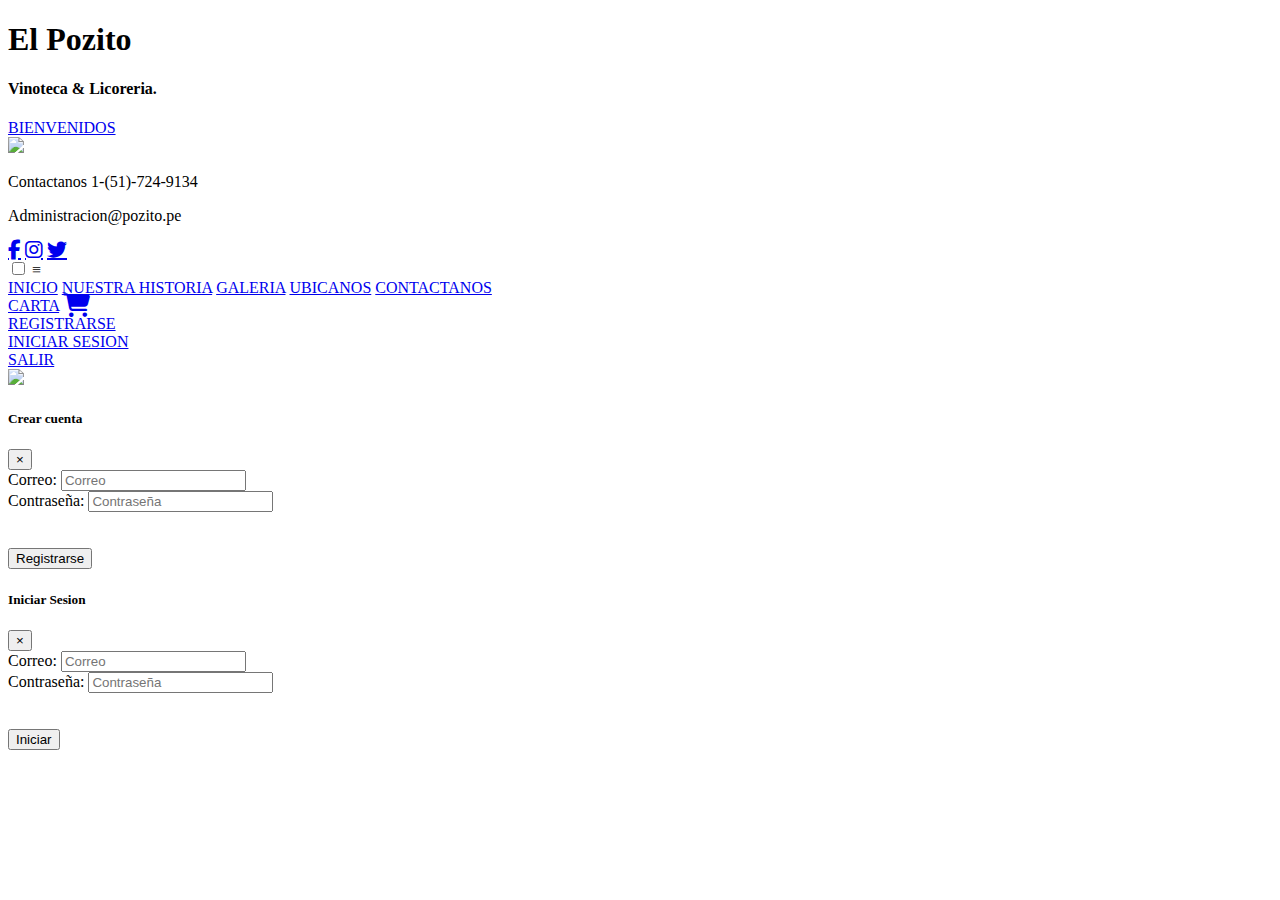
==== index.html @ 19080304 "Add files via upload" ====
<!DOCTYPE html>
<html>

<head>
    <title>El Pozito</title>

    <meta name="viewport" content="width=device-width, initial-scale=1, shrink-to-fit=no">

    <link href="https://cdn.jsdelivr.net/npm/bootstrap@5.3.2/dist/css/bootstrap.min.css" rel="stylesheet"
        integrity="sha384-T3c6CoIi6uLrA9TneNEoa7RxnatzjcDSCmG1MXxSR1GAsXEV/Dwwykc2MPK8M2HN" crossorigin="anonymous">
    <link rel="stylesheet" type="text/css" href="/Proyecto Web/Proyecto Web/Estilos/styles.css">
    <link rel="stylesheet" type="text/css" href="/Proyecto Web/Proyecto Web/Estilos/fonts.css">
    <link rel="stylesheet" type="text/css" href="/Proyecto Web/Proyecto Web/Estilos/images.css">
    <link href="https://fonts.cdnfonts.com/css/noticia-text?styles=19750,19747" rel="stylesheet">
    <link href="https://fonts.cdnfonts.com/css/great-vibes" rel="stylesheet">
    <link rel="stylesheet" href="https://cdnjs.cloudflare.com/ajax/libs/font-awesome/6.4.2/css/all.min.css" />

</head>

<body>
    <section id="banner">
        <div class="contenido-banner" >
            <h1>El Pozito</h1>
            <h4>Vinoteca & Licoreria.</h4>
            
            <a id="btn" href="/Proyecto Web/Proyecto Web/html/historia.html" class="boton-reservaciones">BIENVENIDOS</a>
            <div class="barra-abajo"></div>
            <div class="barra-abajo-cont">
                <img src="/Proyecto Web/Proyecto Web/Images/horario.PNG" class="img-fluid mx-auto" />
            </div>
        </div>
    </section>

    <div class="barra">
        <p>Contactanos 1-(51)-724-9134
            &nbsp; &nbsp; &nbsp; &nbsp; </p>
        <p id="admin">Administracion@pozito.pe</p>
        <div class="icons">
            <a href="https://www.facebook.com/licoreriaelpozito/?locale=es_LA"
                class="fa-brands fa-facebook-f fa-lg"></a>
            <a href="https://www.instagram.com/licoreriaelpozito/?hl=es" class="fa-brands fa-instagram fa-lg"></a>
            <a href="https://twitter.com/elpozito1?lang=es" class="fa-brands fa-twitter fa-lg"></a>
        </div>
    </div>
    <header id="header" class="sub-barra">
        <input type="checkbox" id="check">
        <label for="check" class="mostrar-menu">
            &#8801
        </label>
        <nav class="menu">
            <a id="inicio" href="/Proyecto Web/Proyecto Web/html/index.html">INICIO</a>
            <a href="/Proyecto Web/Proyecto Web/html/historia.html">NUESTRA HISTORIA</a>
            <a href="/Proyecto Web/Proyecto Web/html/galeria.html">GALERIA</a>
            <a href="/Proyecto Web/Proyecto Web/html/ubicacion.html">UBICANOS</a>
            <a href="/Proyecto Web/Proyecto Web/html/Contactanos.html">CONTACTANOS</a>
            <div class="items" id="itemsjs">
                <a href="/Proyecto Web/Proyecto Web/html/carta.html">CARTA</a>
                <a href="/Proyecto Web/Proyecto Web/html/carrito.html">
                    <i class="fa-solid fa-cart-shopping fa-xl"></i>
                </a>
            </div>
        </nav>
        


        <!-- REGISTER TIENE SU METODO DE .CSS-->
        <nav class="menureg">
            <a class="nav-item">
                <a class="nav-link" href="#" data-toggle="modal" data-target="#signupModal">REGISTRARSE</a>
            </a>
        </nav>

        <!-- LOGIN TIENE SU METODO DE .CSS-->
        <nav class="menulog">
            <a class="nav-item mr-2">
                <a class="nav-link" href="#" data-toggle="modal" data-target="#signinModal">INICIAR SESION</a>
            </a>
        </nav>

        <!-- LOGOUT TIENE SU METODO DE .CSS-->
        <nav class="menuout">
            <a class="nav-item mr-2">
                <a class="nav-link" href="#" id="logout">SALIR</a>
            </a>
        </nav>

        <!------------------------------------------------------------------------------>
        <a id="log" href="/Proyecto Web/Proyecto Web/html/index.html" style="margin-right: 250px;">
            <img id="logo" src="/Proyecto Web/Proyecto Web/Images/logo-pozito.png" class="imagen-logo">
        </a>
    </header>


    <!-- VENTANA MODAL DE REGISTRO -->
    <!-- Modal -->
    <div class="modal fade" id="signupModal" tabindex="-1" aria-labelledby="exampleModalLabel" aria-hidden="true">
        <div class="modal-dialog">
            <div class="modal-content">
                <div class="modal-header">
                    <h5 class="modal-title" id="exampleModalLabel">Crear cuenta</h5>
                    <button type="button" class="close" data-dismiss="modal" aria-label="Close">
                        <span aria-hidden="true">&times;</span>
                    </button>
                </div>
                <form class="modal-body" id="signup-form" style="left: -50px;">
                    <div class="ajustetxtb">
                        <div class="form-group">
                            <a>Correo: </a>
                            <input type="text" id="signup-email" class="form-control" placeholder="Correo" required>
                        </div>
                        <div class="form-group">
                            <a>Contraseña: </a>
                            <input type="password" id="signup-password" class="form-control" placeholder="Contraseña"
                                required>
                        </div>
                        <br></br>
                        <button type="submit" class="btn btn-primary">Registrarse</button>
                    </div>
                </form>
            </div>
        </div>
    </div>

    <!-- VENTANA MODAL DE LOGUEO -->
    <!-- Modal -->
    <div class="modal fade" id="signinModal" tabindex="-1" aria-labelledby="exampleModalLabel" aria-hidden="true">
        <div class="modal-dialog">
            <div class="modal-content">
                <div class="modal-header">
                    <h5 class="modal-title" id="exampleModalLabel">Iniciar Sesion</h5>
                    <button type="button" class="close" data-dismiss="modal" aria-label="Close">
                        <span aria-hidden="true">&times;</span>
                    </button>
                </div>
                <form class="modal-body" id="login-form" style="left: -50px;">
                    <div class="form-group">
                        <a>Correo: </a>
                        <input type="text" id="login-email" class="form-control" placeholder="Correo" required>
                    </div>
                    <div class="form-group">
                        <a>Contraseña: </a>
                        <input type="password" id="login-password" class="form-control" placeholder="Contraseña"
                            required>
                    </div>
                    <br></br>
                    <button type="submit" class="btn btn-primary">Iniciar</button>
                </form>
            </div>
        </div>
    </div>

    <!-- SCRIPTS BOOSTRAP -->
    <script src="https://cdn.jsdelivr.net/npm/popper.js@1.16.1/dist/umd/popper.min.js"
        integrity="sha384-9/reFTGAW83EW2RDu2S0VKaIzap3H66lZH81PoYlFhbGU+6BZp6G7niu735Sk7lN"
        crossorigin="anonymous"></script>
    <script src="https://code.jquery.com/jquery-3.5.1.slim.min.js"
        integrity="sha384-DfXdz2htPH0lsSSs5nCTpuj/zy4C+OGpamoFVy38MVBnE+IbbVYUew+OrCXaRkfj"
        crossorigin="anonymous"></script>

    <script src="https://cdn.jsdelivr.net/npm/bootstrap@4.5.3/dist/js/bootstrap.min.js"
        integrity="sha384-w1Q4orYjBQndcko6MimVbzY0tgp4pWB4lZ7lr30WKz0vr/aWKhXdBNmNb5D92v7s"
        crossorigin="anonymous"></script>

    <!-- SCRIPTS FIREBASE -->
    <script src="https://www.gstatic.com/firebasejs/7.14.4/firebase-app.js"></script>

    <script src="https://www.gstatic.com/firebasejs/7.14.4/firebase-auth.js"></script>

    <script src="https://www.gstatic.com/firebasejs/7.14.4/firebase-firestore.js"></script>

    <script>
        var firebaseConfig = {
            apiKey: "AIzaSyCmGdcfFrOv94m2UA79Mw1bc9U_n88MiCA",
            authDomain: "database-894c5.firebaseapp.com",
            projectId: "database-894c5",
            storageBucket: "database-894c5.appspot.com",
            messagingSenderId: "610518369614",
            appId: "1:610518369614:web:854b3eef443694e65aca1f"
        };

        // Initialize Firebase
        firebase.initializeApp(firebaseConfig);
        const auth = firebase.auth();
        const fs = firebase.firestore();
    </script>
    <!-- CODE CUSTOM -->
    <script src="/Proyecto Web/Proyecto Web/JS/main.js"></script>

</body>

</html>
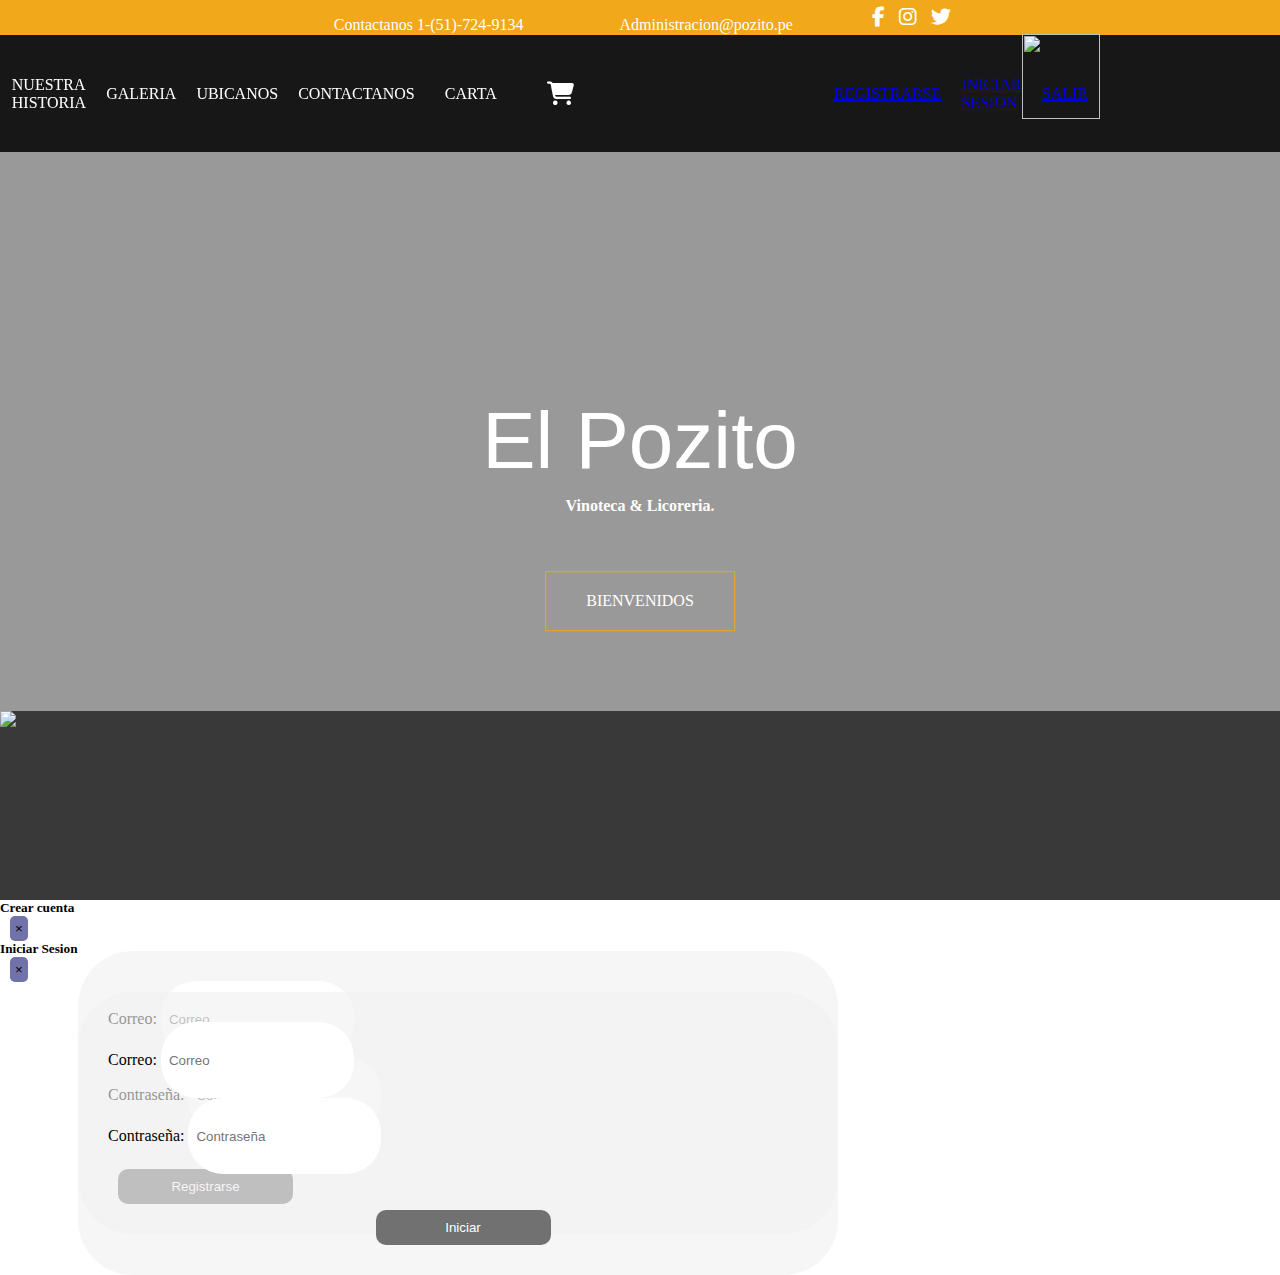
==== commit 5579c9f1: "Update index.html" ====
--- a/index.html
+++ b/index.html
@@ -8,9 +8,9 @@
 
     <link href="https://cdn.jsdelivr.net/npm/bootstrap@5.3.2/dist/css/bootstrap.min.css" rel="stylesheet"
         integrity="sha384-T3c6CoIi6uLrA9TneNEoa7RxnatzjcDSCmG1MXxSR1GAsXEV/Dwwykc2MPK8M2HN" crossorigin="anonymous">
-    <link rel="stylesheet" type="text/css" href="/Proyecto Web/Proyecto Web/Estilos/styles.css">
-    <link rel="stylesheet" type="text/css" href="/Proyecto Web/Proyecto Web/Estilos/fonts.css">
-    <link rel="stylesheet" type="text/css" href="/Proyecto Web/Proyecto Web/Estilos/images.css">
+    <link rel="stylesheet" type="text/css" href="/css/styles.css">
+    <link rel="stylesheet" type="text/css" href="/css/fonts.css">
+    <link rel="stylesheet" type="text/css" href="/css/images.css">
     <link href="https://fonts.cdnfonts.com/css/noticia-text?styles=19750,19747" rel="stylesheet">
     <link href="https://fonts.cdnfonts.com/css/great-vibes" rel="stylesheet">
     <link rel="stylesheet" href="https://cdnjs.cloudflare.com/ajax/libs/font-awesome/6.4.2/css/all.min.css" />
@@ -188,4 +188,4 @@
 
 </body>
 
-</html>+</html>
--- a/css/styles.css
+++ b/css/styles.css
@@ -0,0 +1,1122 @@
+/*HEADER*/
+
+* {
+    margin: 0;
+    padding: 0;
+}
+
+.modal-body form {
+    margin: 20px auto;
+    /* Ajustar márgenes para centrar y dar espacio */
+    max-width: 300px;
+    /* Ancho máximo del formulario */
+    padding: 20px;
+    /* Espaciado interno del formulario */
+    text-align: center;
+    /* Centrar el contenido */
+}
+
+.barra {
+    position: fixed;
+    top: 0px;
+    width: 99.98%;
+    height: 35px;
+    background-color: #F1A81A;
+    color: white;
+    display: flex;
+    align-items: center;
+    justify-content: center;
+}
+
+.barra p {
+    position: relative;
+    margin-top: 15px;
+    margin-right: 5%;
+}
+
+.barra a {
+    cursor: pointer;
+}
+
+.sub-barra-car {
+    color: rgb(250, 250, 250);
+    position: fixed;
+    top: 35px;
+    left: 92%;
+    width: 99.98%;
+    height: 57px;
+    display: flex;
+    background-color: rgb(0, 0, 0);
+    opacity: 0.85;
+    gap: 30px;
+    /* Personaliza el espacio entre los elementos */
+    align-items: center;
+    list-style-type: none;
+}
+
+.icons {
+    position: relative;
+    align-items: center;
+    left: 15px;
+}
+
+.icons i {
+    margin-inline: 20px;
+}
+
+.icons a {
+    color: white;
+    text-decoration: none;
+    margin-right: 10px;
+}
+
+.sub-barra {
+    position: fixed;
+    top: 35px;
+    width: 99.98%;
+    height: 57px;
+}
+
+header {
+    height: 10px;
+    background: rgba(0, 0, 0, 0.850);
+    padding: 30px;
+    color: #fff;
+    display: flex;
+    align-items: center;
+    justify-content: center;
+}
+.menu{
+    margin-right: 200px;
+    display: flex;
+    align-items: center;
+}
+.menu i {
+    cursor: pointer;
+    margin-left: 10px;
+}
+
+.menu a,
+menu i {
+    color: #fff;
+    text-transform: uppercase;
+    text-decoration: none;
+    padding: 0 10px;
+    transition: 8.45;
+}
+
+
+.items {
+    padding: 10px;
+    display: flex;
+    align-items: center;
+}
+.items a{
+    margin-right: 20px;
+}
+
+
+#itemsjs {
+    display: flex;
+    /* Utiliza flexbox para alinear los elementos en línea */
+    align-items: center;
+    /* Centra verticalmente los elementos */
+}
+
+#itemsjs a:hover{
+    color: #F1A81A;
+}
+
+#itemsjs i:hover{
+    color: #F1A81A;
+}
+
+#itemsjs a {
+    text-decoration: none;
+    color: rgb(255, 255, 255);
+}
+
+#itemsjs i {
+    color: white;
+}
+
+.items:hover {
+    color: rgb(255, 255, 255);
+    /* Cambia el color al pasar el cursor (puedes usar el color que prefieras) */
+}
+
+#signup-form {
+    margin-top: 10px; 
+}
+
+#login-form{
+    margin-top: 10px;
+}
+.menureg {
+    justify-content: space-between;
+    /* Añade espacio entre los elementos */
+    align-items: center;
+}
+
+.menureg:hover {
+
+    color: #F1A81A;
+}
+
+.menulog {
+    justify-content: space-between;
+    /* Añade espacio entre los elementos */
+    align-items: center;
+}
+
+.menulog:hover {
+
+    color: #F1A81A;
+}
+
+.menuout {
+    justify-content: space-between;
+    /* Añade espacio entre los elementos */
+    align-items: center;
+}
+
+.menuout:hover {
+
+    color: #F1A81A;
+}
+
+.nav-item{
+    margin-right: 20px;
+}
+
+
+.menureg,
+    .menulog,
+    .menuout {
+        display: flex;
+        margin-left: 2.px;
+    }
+
+.ajustetxtb {
+    top: -10px;
+}
+
+
+
+#inicio {
+    display: none;
+}
+
+
+.mostrar-menu,
+.esconder-menu {
+    font-size: 30px;
+    cursor: pointer;
+    display: none;
+    transition: 0.4s;
+}
+
+.menu ul {
+    list-style-type: none;
+    /* Quita los estilos de la lista */
+    padding: 0;
+    /* Elimina el relleno predeterminado */
+}
+
+.menu ul li {
+    display: inline;
+    /* Muestra los elementos en línea */
+    margin-right: 10px;
+    /* Añade un espacio entre elementos */
+}
+
+.menu ul li:last-child {
+    margin-right: 0;
+    /* Elimina el margen del último elemento */
+}
+
+.menu ul li:not(:last-child)::after {
+    content: "-";
+    position: absolute;
+    right: -5px;
+}
+
+.mostrar-menu {
+    order: 1;
+}
+
+
+.menu a:hover,
+.menu i:hover,
+.mostrar-menu:hover,
+.esconder-menu:hover {
+    color: #F1A81A;
+}
+
+#check {
+    display: none;
+}
+
+.imagen-logo {
+    position: fixed;
+    top: 34px;
+    width: 192px;
+    height: 210px;
+    right: 180px;
+}
+
+/*BANNER*/
+
+#banner {
+    background-image: url('/Proyecto Web/Proyecto Web/Images/fondo-banner.jpg');
+    height: 100vh;
+    background-size: cover;
+    background-position: center;
+}
+
+
+#banner::before {
+    content: '';
+    background: rgba(0, 0, 0, 0.400);
+    position: absolute;
+    width: 100%;
+    height: 100vh;
+    left: 0;
+}
+
+.contenido-banner {
+    position: relative;
+    color: #fff;
+    height: 100%;
+    display: flex;
+    flex-direction: column;
+    justify-content: center;
+    text-align: center;
+}
+
+.contenido-banner h1 {
+    font-size: 80px;
+    font-weight: 400;
+    padding: 10px 0px;
+}
+
+.boton-reservaciones {
+    position: absolute;
+    top: 68%;
+    left: 50%;
+    transform: translate(-50%, -68%);
+    text-decoration: none;
+    color: #fff;
+    border: 1px solid #F1A81A;
+    padding: 20px 40px;
+    align-self: baseline;
+    transition: all 0.4s;
+}
+
+.boton-reservaciones:hover {
+    background: #f1a91a9c;
+}
+
+.barra-abajo {
+    position: absolute;
+    bottom: 0;
+    background-color: #212121;
+    width: 100%;
+    height: 189px;
+    opacity: 0.8;
+    display: flex;
+}
+
+.barra-abajo-cont {
+    position: absolute;
+    bottom: 0;
+    width: 100%;
+    height: 189px;
+    display: flex;
+}
+
+/* HISTORIA*/
+
+#banner2 {
+    background-image: url(./Images/historia.jpg);
+    height: 100vh;
+    background-size: cover;
+    background-position: center;
+}
+
+#banner2::before {
+    content: '';
+    background: rgba(0, 0, 0, 0.562);
+    position: absolute;
+    width: 100%;
+    height: 100vh;
+    left: 0;
+}
+
+.contenido-historia {
+    position: relative;
+    top: 30%;
+    display: flex;
+    flex-flow: wrap;
+    flex-direction: column;
+    justify-content: center;
+    align-items: start;
+    padding: auto;
+    margin-top: auto;
+    margin-left: 5%;
+    margin-right: 5%;
+}
+
+.historia-titulo {
+    color: white;
+    font-size: 50px;
+    margin-bottom: 50px;
+}
+
+.frase-historia {
+    border: 2px solid black;
+    background-color: rgba(248, 248, 248, 0.5);
+    border-radius: 15px;
+    padding-left: 15px;
+    padding-right: 15px;
+    color: rgb(0, 0, 0);
+    font-size: 20px;
+    font-weight: bold;
+    font-family: 'Noticia Text';
+}
+
+.frase-historia h4 {
+    position: relative;
+    font-weight: normal;
+    font-family: 'Great Vibes', sans-serif;
+    color: #F1A81A;
+    margin: 10px;
+    font-size: 60px;
+}
+
+/* REGISTRATE / INICIO DE SESION */
+.contain {
+    display: flex;
+    align-items: center;
+    justify-content: center;
+    flex-direction: row;
+    height: 100vh;
+    width: 100%;
+}
+
+.rectangulo1 {
+    display: flex;
+    position: relative;
+    flex-direction: row;
+    height: 65vh;
+    width: 770px;
+    border: 3px solid #fbb51d;
+    background-color: white;
+    border-radius: 50px;
+    justify-content: space-between;
+    margin: 20px;
+}
+
+#inic {
+    justify-content: center;
+    margin-top: -40px;
+}
+
+.texto-cuenta1 {
+    color: #fbb51d;
+    font-size: 45px;
+    font-family: 'Noticia Text', sans-serif;
+    line-height: 20px;
+    letter-spacing: 5%;
+    list-style-type: none;
+    margin-top: 30px;
+}
+
+.col1 {
+    display: flex;
+    position: relative;
+    flex: 2;
+    flex-direction: column;
+    align-items: center;
+    gap: 50px;
+}
+
+.col2 {
+    position: relative;
+    display: flex;
+    flex-direction: column;
+}
+
+.search-input1 {
+    padding: 8px;
+    border: 1px solid #ccc;
+    border-radius: 4px;
+    width: 350px;
+    border-radius: 50px;
+    background: linear-gradient(to bottom, rgba(0, 0, 0, 0) 90%, rgba(0, 0, 0, 0.5) 100%);
+    list-style-type: none;
+}
+
+.search-input2 {
+    padding: 8px;
+    border: 1px solid #ccc;
+    border-radius: 4px;
+    width: 350px;
+    border-radius: 50px;
+    background: linear-gradient(to bottom, rgba(0, 0, 0, 0) 90%, rgba(0, 0, 0, 0.5) 100%);
+    margin-top: -20px;
+}
+
+.search-input3 {
+    padding: 8px;
+    border: 1px solid #ccc;
+    border-radius: 4px;
+    width: 350px;
+    border-radius: 50px;
+    background: linear-gradient(to bottom, rgba(0, 0, 0, 0) 90%, rgba(0, 0, 0, 0.5) 100%);
+    margin-top: -20px;
+}
+
+.contrasena3 {
+    font-family: 'Noticia Text';
+    color: black;
+    font-size: 13px;
+    cursor: pointer;
+    margin-top: -40px;
+}
+
+.image-barra {
+    width: 290px;
+    height: 65vh;
+    background-image: url('Images/barra.jpg');
+    background-size: cover;
+    background-repeat: no-repeat;
+    border-radius: 0px 50px 50px 0px;
+}
+
+
+.boton-amarillo1 {
+    width: 150px;
+    height: 48px;
+    margin-top: -50px;
+    font-family: 'Noticia Text';
+    background-color: #F1A81A;
+    border: none;
+    color: #fff;
+    font-size: 23px;
+    cursor: pointer;
+    border-radius: 50px;
+    width: 200px;
+}
+
+.boton-amarillo2 {
+    width: 150px;
+    height: 48px;
+    margin-top: -30px;
+    font-family: 'Noticia Text';
+    background-color: #F1A81A;
+    border: none;
+    color: #fff;
+    font-size: 23px;
+    cursor: pointer;
+    border-radius: 50px;
+    width: 200px;
+}
+
+/*CONTACTANOS*/
+
+form {
+    display: flex;
+    position: absolute;
+    flex-direction: column;
+    width: 100%;
+    max-width: 700px;
+    margin-top: 17%;
+    margin-left: 10%;
+    padding: 30px;
+    background-color: #f1f1f19c;
+    border: none;
+    border-radius: 55px;
+}
+
+.form-field {
+    display: flex;
+    flex-direction: column;
+    overflow: hidden;
+    margin-bottom: 25px;
+    padding: 5px;
+    width: 100%;
+}
+
+label {
+    margin-bottom: 5px;
+}
+
+input,
+textarea {
+    padding: 8px;
+    border: none;
+    border-radius: 35px;
+    height: 60px;
+}
+
+textarea {
+    resize: vertical;
+    min-height: 100px;
+    border-radius: 10px;
+}
+
+button[type="submit"] {
+    background-color: #717171;
+    width: 25%;
+    color: white;
+    padding: 10px 20px;
+    border: none;
+    border-radius: 10px;
+    cursor: pointer;
+    align-self: center;
+}
+
+button[type="submit"]:hover {
+    background-color: #0056b3;
+}
+
+input[type="text"]::placeholder {
+    color: #333333b2;
+}
+
+#form-field1 {
+    width: 45%;
+}
+
+#form-field2 {
+    width: 45%;
+    position: absolute;
+    left: 50%;
+}
+
+#form-field3 {
+    width: 35%;
+}
+
+#form-field4 {
+    width: 55%;
+    position: absolute;
+    top: 29%;
+    left: 40%;
+}
+
+#titulo-contacto {
+    font-size: 60px;
+    position: absolute;
+    top: 20%;
+}
+
+/* UBICANOS */
+
+.contenedor-acordeon {
+
+    width: 100%;
+    max-width: 500px;
+    margin: 180px;
+    margin-top: -650px;
+    position: absolute;
+
+    height: 600px;
+    overflow-y: scroll;
+
+}
+
+.contenedor-acordeon h2 {
+    text-align: right;
+    font-size: 40px;
+    margin-bottom: 35px;
+}
+
+.acordeon label {
+
+    font-family: 'Noticia Text';
+    display: block;
+    padding: 20px;
+    font-size: 26px;
+    border-top: 2.5px solid #6c7777;
+    color: #ffffff;
+    cursor: pointer;
+    margin-bottom: 2px;
+    transition: all 300ms ease;
+}
+
+.acordeon label:hover {
+
+    color: rgba(255, 208, 0, 0.719);
+}
+
+.acordeon .contenido-acordeon {
+    padding: 0px;
+    margin: 0px 30px;
+    max-height: 0px;
+    background: #4e5b5b;
+    color: #fff;
+    overflow: hidden;
+    transition: all 300ms ease;
+}
+
+.btn-acordeon:checked~.contenido-acordeon {
+    max-height: 600px;
+    padding: 15px 0px;
+}
+
+.btn-acordeon {
+    display: none;
+}
+
+.btn-acordeon:focus {
+    background-color: #F1A81A;
+}
+
+
+.rectangulo {
+    width: 550px;
+    height: 640px;
+    margin: 155px;
+    margin-top: -672px;
+    background: #4e5b5b;
+    position: absolute;
+}
+
+.mi1 {
+    color: #858f8e;
+}
+
+/*RESPONSIVE*/
+
+@media(max-width: 1600px) {
+    #logo {
+        width: 78.5px;
+        height: 85px;
+    }
+
+    .icons i {
+        margin-inline: 10px;
+    }
+}
+
+@media(max-width: 1000px) {
+    #header {
+        justify-content: flex-start;
+    }
+
+    .mostrar-menu,
+    .esconder-menu {
+        display: block;
+    }
+
+    .menu {
+        margin-left: 40%;
+        margin-right: 0%;
+        justify-content: space-between;
+        /* Añade espacio entre los elementos */
+        align-items: center;
+    }
+
+
+    .menu {
+        position: fixed;
+        width: 100%;
+        height: 100vh;
+        background: rgba(0, 0, 0, 0.850);
+        right: -10%;
+        left: 40px;
+        text-align: center;
+        margin: 100px 10px;
+        transition: 0.8s;
+    }
+
+    .menu a {
+        display: block;
+        padding: 20px;
+    }
+
+    .menu i {
+        margin-top: 30px;
+    }
+
+    #inicio {
+        display: block;
+    }
+
+    .esconder-menu {
+        position: absolute;
+        top: 40px;
+        right: 40px;
+    }
+
+    #check:checked~.menu {
+        right: -2%;
+    }
+
+    #logo {
+        left: 85% !important;
+    }
+
+    .contenido-historia {
+        top: 12%;
+    }
+
+    .frase-historia {
+        font-size: 18.3px;
+    }
+
+    .frase-historia h4 {
+        font-size: 45px;
+        text-align: center;
+    }
+
+    .historia-titulo {
+        margin-bottom: 20px;
+    }
+
+    .search-input1,
+    .search-input2,
+    .boton-amarillo1 {
+        width: 80%;
+    }
+
+    .image-barra {
+        width: 250px;
+    }
+
+    .texto-cuenta1 {
+        font-size: 35px;
+    }
+}
+
+@media(max-width: 768px) {
+    #admin {
+        display: none;
+    }
+
+    .icons {
+        display: none;
+    }
+
+    .barra p {
+        margin: 0%;
+    }
+
+    #logo {
+        left: 85% !important;
+    }
+}
+
+@media(max-width: 600px) {
+    #logo {
+        left: 75% !important;
+    }
+
+    .image-barra {
+        width: 150px;
+    }
+}
+
+@media(max-width: 400px) {
+    #logo {
+        left: 65% !important;
+    }
+}
+
+.rows {
+    border: 2px solid coral;
+}
+
+
+/* CARRITO */
+
+.rectangulo3 {
+    position: relative;
+    display: inline-block;
+    flex-direction: row-reverse[left];
+    top: -80px;
+    margin-top: 0px;
+    height: 24vh;
+    width: 1400px;
+    border: 3px solid #fbb51d;
+    background-color: white;
+    align-items: center;
+    border-radius: 50px;
+    margin: 10px;
+}
+
+.rectangulo3 img {
+    max-width: 10%;
+    /* Ajusta el tamaño máximo de la imagen al contenedor */
+    margin-top: 5px;
+    /* Espaciado superior para separar la imagen del texto */
+    border-radius: 50px;
+    /* Esquinas redondeadas para la imagen */
+}
+
+.rectangulo4 {
+    display: inline-block;
+    position: absolute;
+    flex-direction: row-reverse[left];
+    top: 380px;
+    padding: 10px;
+    height: 24vh;
+    width: 1400px;
+    border: 3px solid #fbb51d;
+    background-color: white;
+    border-radius: 50px;
+    margin: 20px;
+}
+
+.rectangulo4 img {
+    max-width: 10%;
+    /* Ajusta el tamaño máximo de la imagen al contenedor */
+    margin-top: 5px;
+    /* Espaciado superior para separar la imagen del texto */
+    border-radius: 35px;
+    /* Esquinas redondeadas para la imagen */
+}
+
+.boton-carro1 {
+    position: absolute;
+    height: 5vh;
+    width: 200px;
+    left: 12%;
+    top: 92%;
+    transform: translate(-50%, -80%);
+    text-decoration: none;
+    color: #ffffff;
+    font-size: 20px;
+    background-color: #a72020;
+    border-radius: 10px;
+    line-height: 0vh;
+    padding: 20px 40px;
+}
+
+.boton-carro2 {
+    position: absolute;
+    height: 5vh;
+    width: 150px;
+    left: 90%;
+    top: 92%;
+    transform: translate(-50%, -80%);
+    text-decoration: none;
+    color: #ffffff;
+    font-size: 20px;
+    background-color: #a72020;
+    border-radius: 10px;
+    text-align: center;
+}
+
+.texto-en-cuadro {
+    position: absolute;
+    bottom: 10px;
+    /* Ajusta la posición vertical */
+    top: 25px;
+    left: 170px;
+    /* Ajusta la posición horizontal */
+    color: #a72020;
+    /* Cambia el color del texto si es necesario */
+    text-align: center;
+    font-family: 'Noticia Text';
+    font-weight: bold;
+    font-size: 16px;
+    /* Cambia el tamaño del texto si es necesario */
+    max-width: 20%;
+    /* Ancho máximo del contenedor de texto */
+    padding: 10px;
+    /* Espaciado interno */
+}
+
+.texto-cantidad {
+    position: absolute;
+    bottom: 10px;
+    /* Ajusta la posición vertical */
+    top: 70px;
+    left: 580px;
+    /* Ajusta la posición horizontal */
+    color: #a72020;
+    /* Cambia el color del texto si es necesario */
+    text-align: center;
+    font-family: 'Noticia Text';
+    font-weight: bold;
+    font-size: 16px;
+    /* Cambia el tamaño del texto si es necesario */
+
+}
+
+.texto-precio {
+    position: absolute;
+    bottom: 10px;
+    /* Ajusta la posición vertical */
+    top: 70px;
+    left: 840px;
+    /* Ajusta la posición horizontal */
+    color: #a72020;
+    /* Cambia el color del texto si es necesario */
+    text-align: center;
+    font-family: 'Noticia Text';
+    font-weight: bold;
+    font-size: 16px;
+    /* Cambia el tamaño del texto si es necesario */
+
+}
+
+.texto-subtotal {
+    position: absolute;
+    bottom: 10px;
+    /* Ajusta la posición vertical */
+    top: 70px;
+    left: 1080px;
+    /* Ajusta la posición horizontal */
+    color: #a72020;
+    /* Cambia el color del texto si es necesario */
+    text-align: center;
+    font-family: 'Noticia Text';
+    font-weight: bold;
+    font-size: 16px;
+    /* Cambia el tamaño del texto si es necesario */
+
+}
+
+.tacho {
+    position: absolute;
+    bottom: 10px;
+    /* Ajusta la posición vertical */
+    cursor: pointer;
+    top: 55px;
+    left: 1310px;
+    /* Ajusta la posición horizontal */
+    color: #2076a7;
+    /* Cambia el color del texto si es necesario */
+    font-size: 36px;
+}
+
+.texto-total {
+    position: absolute;
+    bottom: 50px;
+    /* Ajusta la posición vertical */
+    left: 1040px;
+    /* Ajusta la posición horizontal */
+    color: #a72020;
+    /* Cambia el color del texto si es necesario */
+    text-align: center;
+    font-family: 'Noticia Text';
+    font-weight: bold;
+    font-size: 24px;
+    /* Cambia el tamaño del texto si es necesario */
+
+}
+
+.cart {
+    margin-top: 15%;
+    margin-left: 10%;
+}
+
+button {
+    padding: 5px;
+    margin-left: 10px;
+    border: none;
+    border-radius: 5px;
+    background-color: rgb(114, 114, 170);
+    cursor: pointer;
+}
+
+.comprar-btn {
+    background-color: rgb(119, 29, 29);
+    display: block;
+    width: 200px;
+    height: 50px;
+    margin: 0 auto;
+    margin-top: 20px;
+    margin-bottom: 20px;
+    color: #fff;
+    margin-left: 100px;
+}
+
+#lista-carrito {
+    list-style: none;
+}
+
+#lista-carrito li {
+    display: flex;
+    align-items: center;
+    justify-content: space-between;
+    margin-bottom: 10px;
+    font-weight: bold;
+    margin-right: 500px;
+}
+
+#lista-carrito img {
+    width: 100px;
+    margin-right: 25px;
+}
+
+#lista-carrito button {
+    width: 100px;
+    margin-left: 80px;
+}
+
+.carrito-item {
+    border: 1px solid #ffd700;
+    border-radius: 10px;
+    padding: 10px;
+    margin-bottom: 10px;
+    display: flex;
+    align-items: center;
+    justify-content: space-between;
+}
+
+.carrito-imagen {
+    width: 100px;
+    border-radius: 8px;
+    margin-right: 20px;
+}
+
+.boton-borrar {
+    width: 100px;
+    border: 1px solid #ffd700;
+    border-radius: 5px;
+    background-color: #ffd700;
+    color: #fff;
+}
+
+#resumen-modal h2 {
+    position: relative;
+    font-size: 50px;
+}
+
+#resumen-modal {
+    display: none;
+    position: fixed;
+    top: 0;
+    left: 0;
+    width: 100%;
+    height: 100%;
+    background: rgba(0, 0, 0, 0.5);
+    /* Fondo gris semi-transparente */
+    justify-content: center;
+    align-items: center;
+    z-index: 1000;
+}
+
+#resumen-contenido {
+    background: #fff;
+    /* Fondo blanco para el contenido */
+    padding: 20px;
+    border-radius: 10px;
+    /* Bordes curvos */
+    text-align: center;
+}
+
+#cerrar-modal {
+    position: absolute;
+    top: 10px;
+    right: 10px;
+    cursor: pointer;
+    color: #fff;
+    /* Color blanco para el botón de cerrar */
+    font-size: 20px;
+}--- a/css/fonts.css
+++ b/css/fonts.css
@@ -0,0 +1,86 @@
+.ubicacion-titulo{
+    top: 150px;
+    left: 10%;
+    
+}
+
+.carro-titulo{
+    top: 120px;
+    left: 10%;
+    
+}
+
+.titulo-contacto {
+    top: 230px;
+    left: 40%;
+}
+
+.titulo{
+    top: 5px;
+}
+
+h1 {
+    font-weight: normal;
+    font-family: 'Great Vibes', sans-serif;
+    color:white;
+}
+
+h2 {
+    position: absolute;
+    font-weight: normal;
+    font-family: 'Great Vibes', sans-serif;
+    font-size: 75px;
+}
+
+h3 {
+    font-family: 'Noticia Text', sans-serif;   
+    color:#212121;
+    opacity: 0.75;
+    font-size: 33px;
+}
+
+p{
+    font-family: 'Noticia Text';   
+}
+
+.texto-cuenta {
+    position: absolute;
+    font-family: grandstander;
+    color: #fbb51d;
+    top: 30%;
+    left: 30%;
+    font-size: 45px;
+    line-height: 20px;
+    letter-spacing: 5%;
+    list-style-type: none;
+}
+
+.datos-contacto {
+    position: absolute;
+    top: 35%;
+    left: 60%;
+    font-weight: lighter;
+    font-family: 'Noticia Text';
+    color: #F1A81A;
+    font-size: 40px;
+}
+
+.numero-contacto {
+    position: absolute;
+    top: 50%;
+    left: 63%;
+    font-weight: lighter;
+    font-family: 'Noticia Text';
+    color: white;
+    font-size: 25px;
+}
+
+.horario-contacto {
+    position: absolute;
+    top: 63%;
+    left: 63%;
+    font-weight: lighter;
+    font-family: 'Noticia Text';
+    color: white;
+    font-size: 25px;
+}--- a/css/images.css
+++ b/css/images.css
@@ -0,0 +1,69 @@
+
+.ico-numero {
+    position: absolute;
+    top: 51%;
+    left: 57.5%;
+    width: 280px;
+    height: 270px;
+    background-image: url('/Proyecto Web/Proyecto Web/Images/celular-contacto.png');
+    background-size: 25%; /* Escala la imagen para cubrir todo el cuerpo */
+    background-repeat: no-repeat; /* Evita que la imagen se repita */
+    background-position: 0px 0px; /* Personaliza la posición de la imagen de fondo (ejemplo) */
+}
+
+.ico-hora {
+    position: absolute;
+    top: 61.5%;
+    left: 57.5%;
+    width: 270px;
+    height: 280px;
+    background-image: url('/Proyecto Web/Proyecto Web/Images/ico-hora.png');
+    background-size: 25%; /* Escala la imagen para cubrir todo el cuerpo */
+    background-repeat: no-repeat; /* Evita que la imagen se repita */
+    background-position: 0px 0px; /* Personaliza la posición de la imagen de fondo (ejemplo) */
+}
+
+#banner2{
+    position: relative;
+    width: 99.98%;
+    height: 923px;
+    background-image: url('/Proyecto Web/Proyecto Web/Images/historia.png');
+    background-size: cover; /* Escala la imagen para cubrir todo el cuerpo */
+    background-position: center; /* Posiciona la imagen en el centro del contenedor */
+    background-repeat: no-repeat; /* Evita que la imagen se repita */
+    opacity: 0.9;
+}
+
+.imagen-horario {
+    position: absolute;
+    top: 735px;
+    left: 27%;
+    width: 694px;
+    height: 189px;
+    background-image: url('/Proyecto Web/Proyecto Web/Images/horario.PNG');
+    background-size: cover; /* Escala la imagen para cubrir todo el cuerpo */
+    background-repeat: no-repeat; /* Evita que la imagen se repita */
+    background-position: 0px 0px; /* Personaliza la posición de la imagen de fondo (ejemplo) */
+}
+
+.licores-contacto {
+    position: absolute;
+    width: 99.98%;
+    height: 923px;
+    background-image: url('/Proyecto Web/Proyecto Web/Images/licores-contacto.png');
+    background-size: cover; /* Escala la imagen para cubrir todo el cuerpo */
+    background-position: center; /* Posiciona la imagen en el centro del contenedor */
+    background-repeat: no-repeat; /* Evita que la imagen se repita */
+    opacity: 0.9;
+}
+
+.image-fondo-ubi{
+    position: relative;
+    width: 99.98%;
+    height: 923px;
+    background-image: url('/Proyecto Web/Proyecto Web/Images/fondoUBI.png');
+    background-size: cover; /* Escala la imagen para cubrir todo el cuerpo */
+    background-position: center; /* Posiciona la imagen en el centro del contenedor */
+    background-repeat: no-repeat; /* Evita que la imagen se repita */
+    opacity: 0.6;
+}